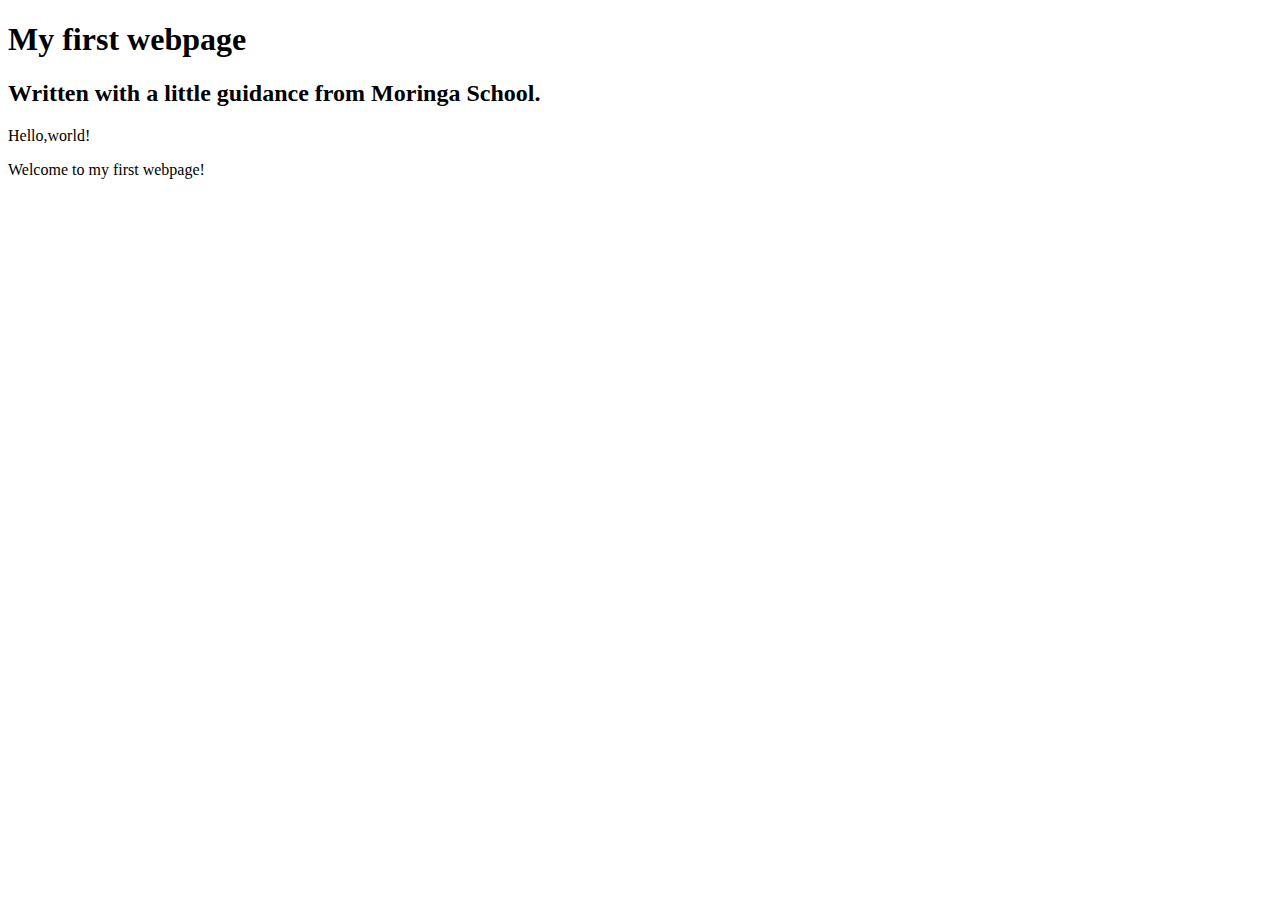
==== my-first-web-page.html @ 2b73232e "add header block elements" ====
<!DOCTYPE html>
<html>
<head>
  <title>My first webpage!</title>
</head>
<body>
  <h1>My first webpage</h1>
  <h2>Written with a little guidance from Moringa School.</h2>

  <p>Hello,world!</p>
  <p>Welcome to my first webpage!</P>
</body>
</html>
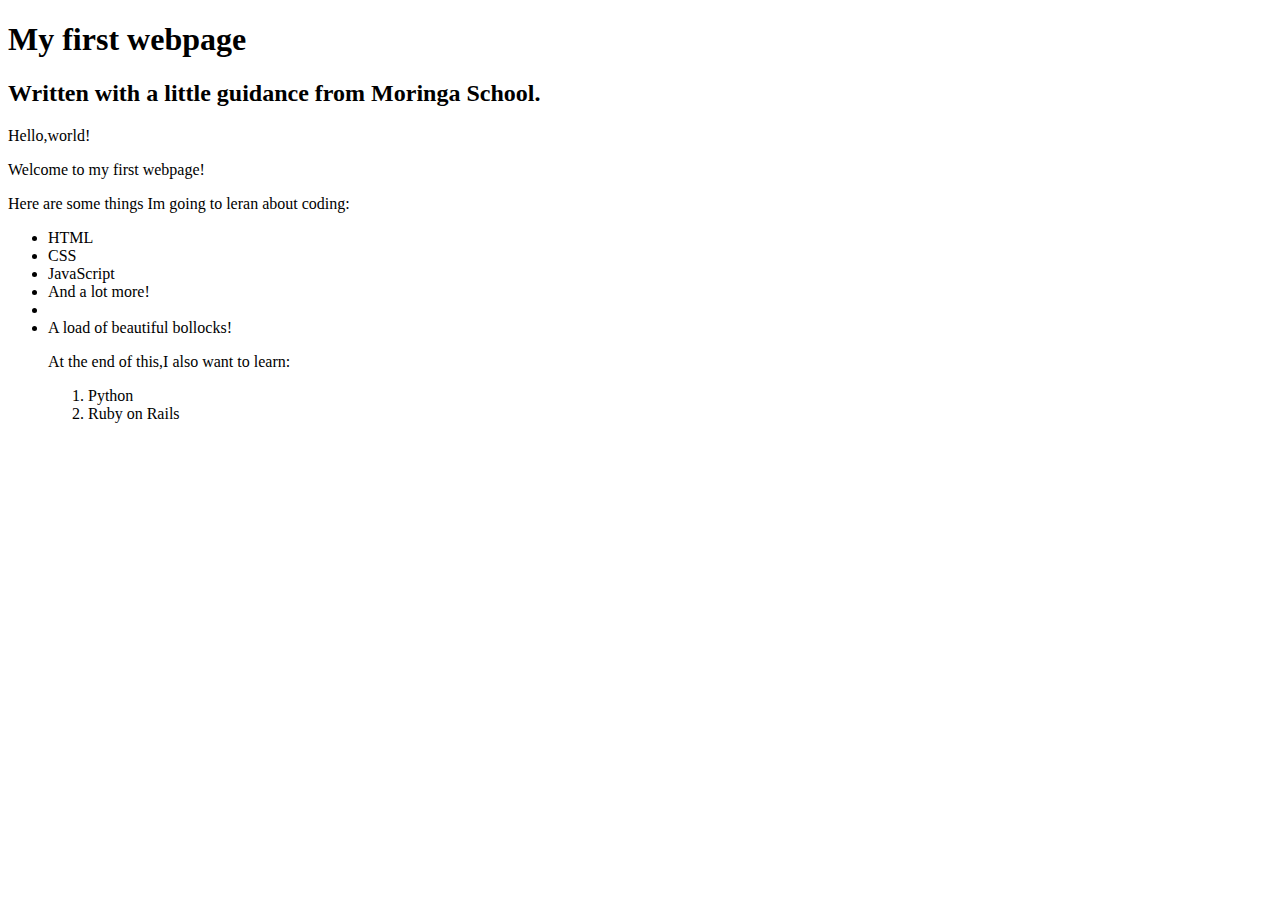
==== commit 642910a8: "Add list elements" ====
--- a/my-first-web-page.html
+++ b/my-first-web-page.html
@@ -1,13 +1,27 @@
 <!DOCTYPE html>
 <html>
-<head>
-  <title>My first webpage!</title>
-</head>
-<body>
-  <h1>My first webpage</h1>
-  <h2>Written with a little guidance from Moringa School.</h2>
+  <head>
+    <title>My first webpage!</title>
+  </head>
+  <body>
+    <h1>My first webpage</h1>
+    <h2>Written with a little guidance from Moringa School.</h2>
 
-  <p>Hello,world!</p>
-  <p>Welcome to my first webpage!</P>
-</body>
+    <p>Hello,world!</p>
+    <p>Welcome to my first webpage!</P>
+
+    <p>Here are some things Im going to leran about coding:</p>
+    <ul>
+      <li>HTML</li>
+      <li>CSS</li>
+      <li>JavaScript</li>
+      <li>And a lot more!<li>
+      <li>A load of beautiful bollocks!</li>
+    <p>At the end of this,I also want to learn:
+    <ol>
+      <li>Python</li>
+      <li>Ruby on Rails</li>
+    </ol>
+    </ul>
+  </body>
 </html>
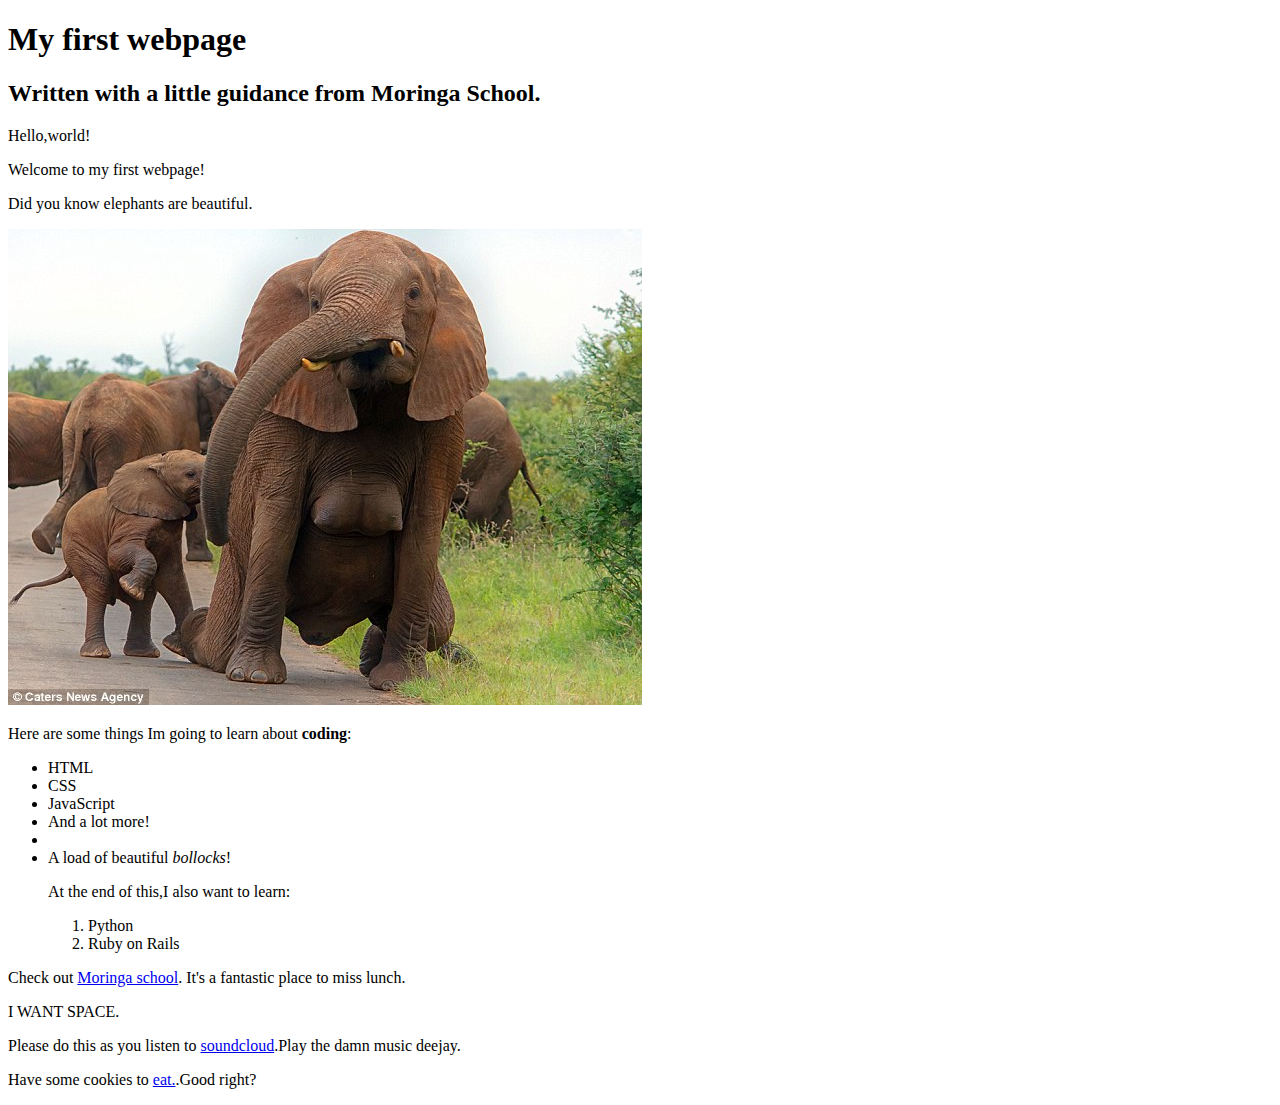
==== commit b07e0832: "Add funny elephant image" ====
--- a/my-first-web-page.html
+++ b/my-first-web-page.html
@@ -9,19 +9,26 @@
 
     <p>Hello,world!</p>
     <p>Welcome to my first webpage!</P>
-
-    <p>Here are some things Im going to leran about coding:</p>
+    <p>Did you know elephants are beautiful.</p>
+    <img src="ele.jpg" alt="Beautiful">
+    <p>Here are some things Im going to learn about <strong>coding</strong>:</p>
     <ul>
       <li>HTML</li>
       <li>CSS</li>
       <li>JavaScript</li>
       <li>And a lot more!<li>
-      <li>A load of beautiful bollocks!</li>
+      <li>A load of beautiful <em>bollocks</em>!</li>
     <p>At the end of this,I also want to learn:
     <ol>
       <li>Python</li>
       <li>Ruby on Rails</li>
     </ol>
     </ul>
+  <p>Check out <a href="http://moringaschool.com">Moringa school</a>. It's a fantastic place to miss lunch.</p>
+
+  <p>I WANT SPACE.</p>
+  <p>Please do this as you listen to <a href="http://soundcloud.com/">soundcloud</a>.Play the damn music deejay.</p>
+
+  <p>Have some cookies to <a href="cookie-recipe.html">eat.</a>.Good right?
   </body>
 </html>
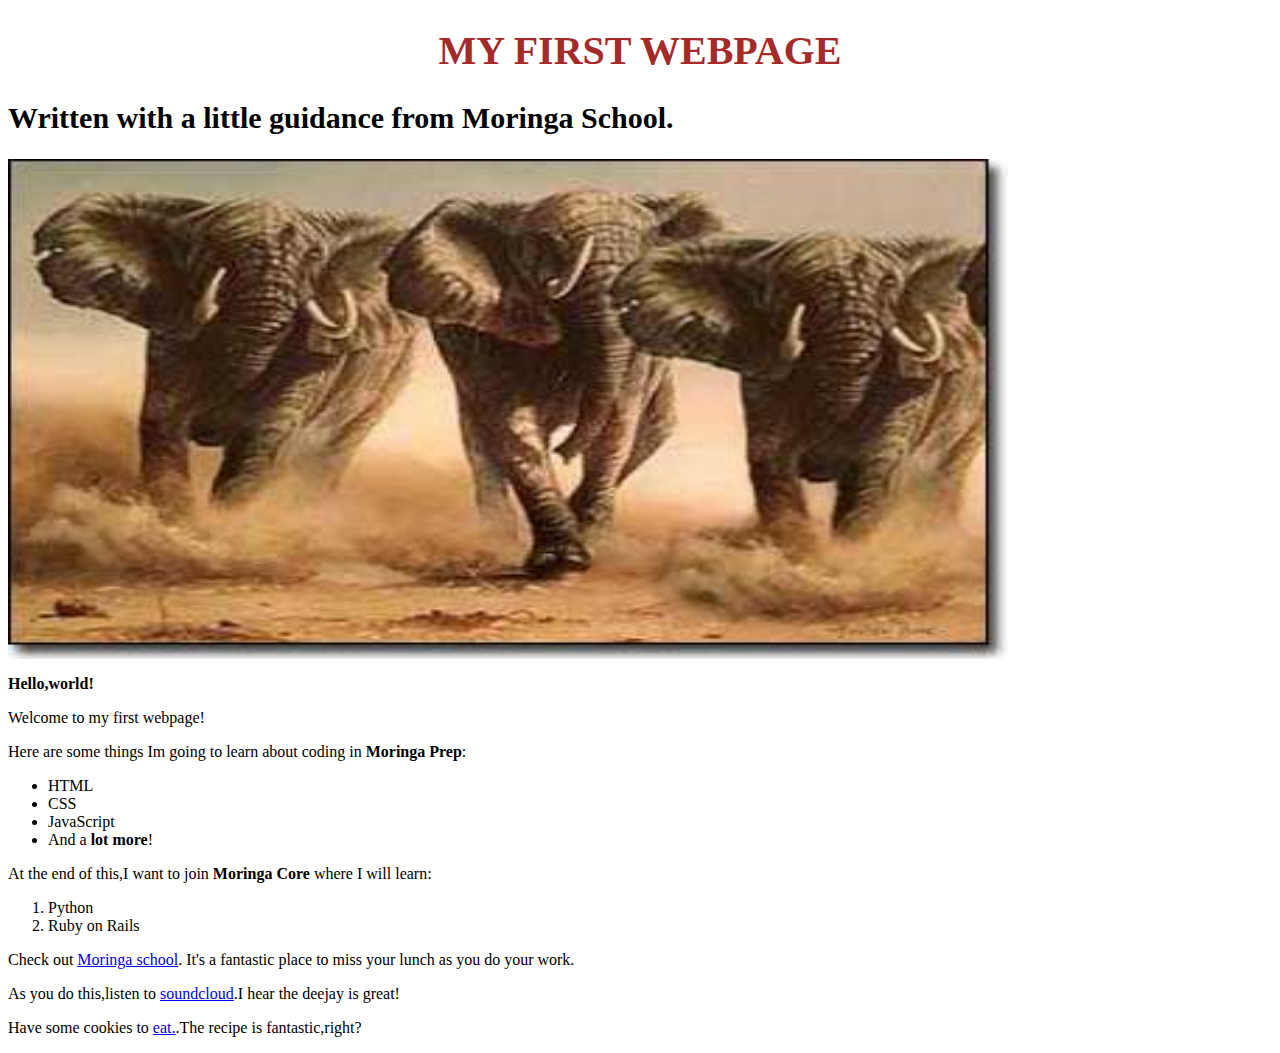
==== commit 8dbfda98: "Change the uploaded picture and add CSS" ====
--- a/my-first-web-page.html
+++ b/my-first-web-page.html
@@ -1,34 +1,58 @@
 <!DOCTYPE html>
 <html>
+  <style>
+    h1 {
+      font-size: 2.5em; /* 40px/16=2.5em */
+      color: brown;
+      text-align: center;
+        }
+    h2 {
+      font-size: 1.875em; /* 30px/16=1.875em */
+      color: black;
+      text-style :italic
+    p {
+        font-size: 1.125em; /* 14px/16=0.875em */
+      }
+  }
+
+
+      }
+  </style>
+
   <head>
     <title>My first webpage!</title>
   </head>
+
   <body>
-    <h1>My first webpage</h1>
+    <h1><strong>MY FIRST WEBPAGE</strong></h1>
+
+
+
     <h2>Written with a little guidance from Moringa School.</h2>
+      <img src="3stampede.jpg" alt="Beautiful" width="1000" height="500" align= "top">
+    <p><strong>Hello,world!</strong></p>
+    <p>Welcome to my first webpage!</P>
 
-    <p>Hello,world!</p>
-    <p>Welcome to my first webpage!</P>
-    <p>Did you know elephants are beautiful.</p>
-    <img src="ele.jpg" alt="Beautiful">
-    <p>Here are some things Im going to learn about <strong>coding</strong>:</p>
+
+    <p>Here are some things Im going to learn about coding in <strong>Moringa Prep</strong>:</p>
     <ul>
       <li>HTML</li>
       <li>CSS</li>
       <li>JavaScript</li>
-      <li>And a lot more!<li>
-      <li>A load of beautiful <em>bollocks</em>!</li>
-    <p>At the end of this,I also want to learn:
+      <li>And a <strong>lot more</strong>!</li>
+    </ul>
+
+    <p>At the end of this,I want to join <strong>Moringa Core</strong> where I will learn:
     <ol>
       <li>Python</li>
       <li>Ruby on Rails</li>
     </ol>
-    </ul>
-  <p>Check out <a href="http://moringaschool.com">Moringa school</a>. It's a fantastic place to miss lunch.</p>
 
-  <p>I WANT SPACE.</p>
-  <p>Please do this as you listen to <a href="http://soundcloud.com/">soundcloud</a>.Play the damn music deejay.</p>
+  <p>Check out <a href="http://moringaschool.com">Moringa school</a>. It's a fantastic place to miss your lunch as you do your work.</p>
 
-  <p>Have some cookies to <a href="cookie-recipe.html">eat.</a>.Good right?
+
+  <p>As you do this,listen to <a href="http://soundcloud.com/jinaden/">soundcloud</a>.I hear the deejay is great!</p>
+
+  <p>Have some cookies to <a href="cookie-recipe.html">eat.</a>.The recipe is fantastic,right?
   </body>
 </html>
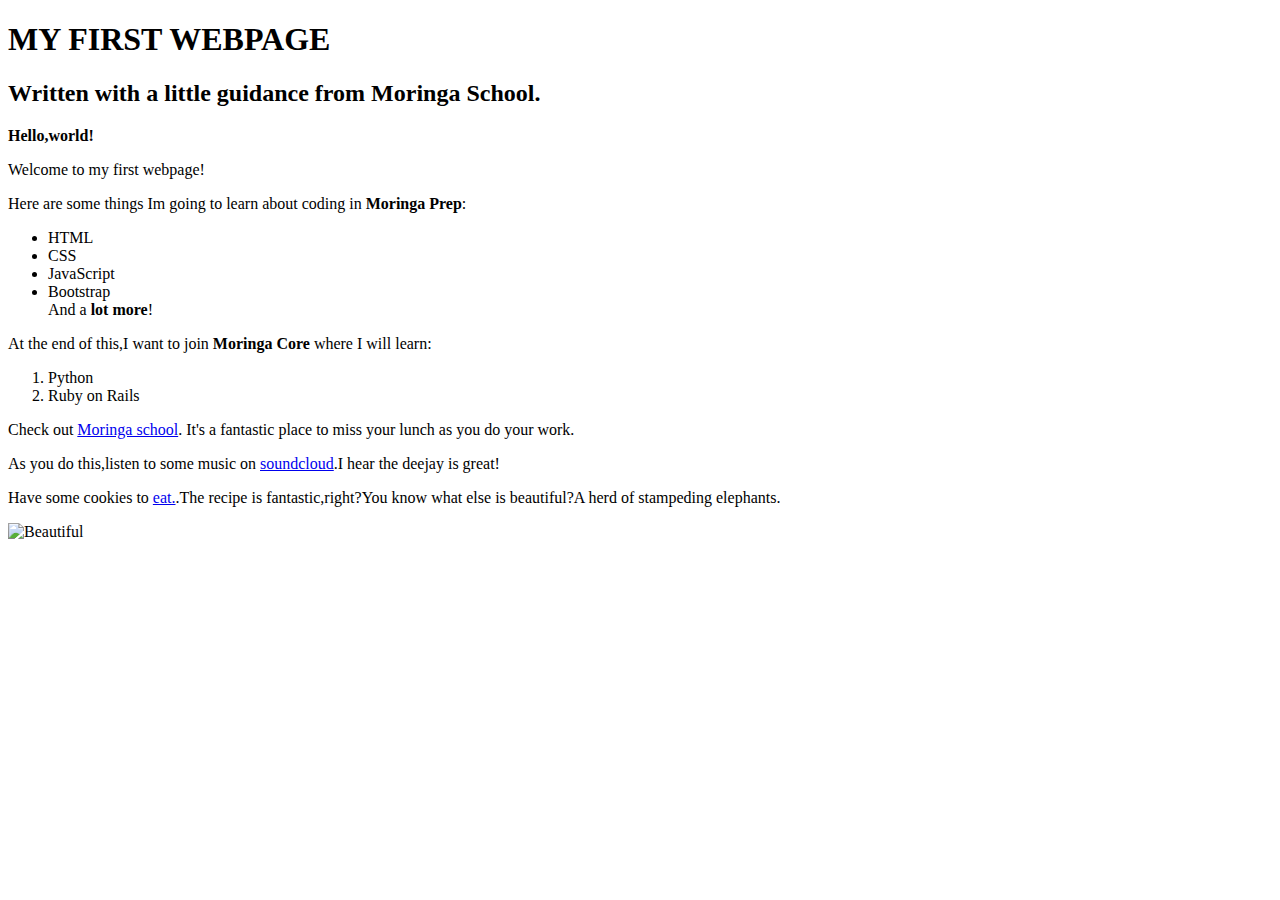
==== commit e1c586b0: "Fix the external CSS" ====
--- a/my-first-web-page.html
+++ b/my-first-web-page.html
@@ -1,58 +1,34 @@
 <!DOCTYPE html>
 <html>
-  <style>
-    h1 {
-      font-size: 2.5em; /* 40px/16=2.5em */
-      color: brown;
-      text-align: center;
-        }
-    h2 {
-      font-size: 1.875em; /* 30px/16=1.875em */
-      color: black;
-      text-style :italic
-    p {
-        font-size: 1.125em; /* 14px/16=0.875em */
-      }
-  }
-
-
-      }
-  </style>
-
   <head>
-    <title>My first webpage!</title>
+    <title>James'first webpage!</title>
+    <link href="/home/james/Desktop/My-First-Website/CSS/styles.css" rel="stylesheet" type="text/css">
   </head>
-
   <body>
     <h1><strong>MY FIRST WEBPAGE</strong></h1>
-
-
-
     <h2>Written with a little guidance from Moringa School.</h2>
-      <img src="3stampede.jpg" alt="Beautiful" width="1000" height="500" align= "top">
     <p><strong>Hello,world!</strong></p>
     <p>Welcome to my first webpage!</P>
+    <p>Here are some things Im going to learn about coding in <strong>Moringa Prep</strong>:</p>
+      <ul>
+        <li>HTML</li>
+        <li>CSS</li>
+        <li>JavaScript</li>
+        <li>Bootstrap</li
+        <li>And a <strong>lot more</strong>!</li>
+      </ul>
+    <p>At the end of this,I want to join <strong>Moringa Core</strong> where I will learn:
+      <ol>
+        <li>Python</li>
+        <li>Ruby on Rails</li>
+      </ol>
+    <p>Check out <a href="http://moringaschool.com">Moringa school</a>. It's a fantastic place to miss your lunch as you do your work.</p>
 
+    <p>As you do this,listen to some music on <a href="http://soundcloud.com/jinaden/">soundcloud</a>.I hear the deejay is great!</p>
 
-    <p>Here are some things Im going to learn about coding in <strong>Moringa Prep</strong>:</p>
-    <ul>
-      <li>HTML</li>
-      <li>CSS</li>
-      <li>JavaScript</li>
-      <li>And a <strong>lot more</strong>!</li>
-    </ul>
-
-    <p>At the end of this,I want to join <strong>Moringa Core</strong> where I will learn:
-    <ol>
-      <li>Python</li>
-      <li>Ruby on Rails</li>
-    </ol>
-
-  <p>Check out <a href="http://moringaschool.com">Moringa school</a>. It's a fantastic place to miss your lunch as you do your work.</p>
-
-
-  <p>As you do this,listen to <a href="http://soundcloud.com/jinaden/">soundcloud</a>.I hear the deejay is great!</p>
-
-  <p>Have some cookies to <a href="cookie-recipe.html">eat.</a>.The recipe is fantastic,right?
+    <p>Have some cookies to <a href="cookie-recipe.html">eat.</a>.The recipe is fantastic,right?You know what else is beautiful?A herd of stampeding elephants.
+    <p>
+    </p>
+    <img src="/home/james/Desktop/My-First-Website/Images/3stampede.jpg" alt="Beautiful" width="1000" height="300" align= "centre">
   </body>
 </html>
